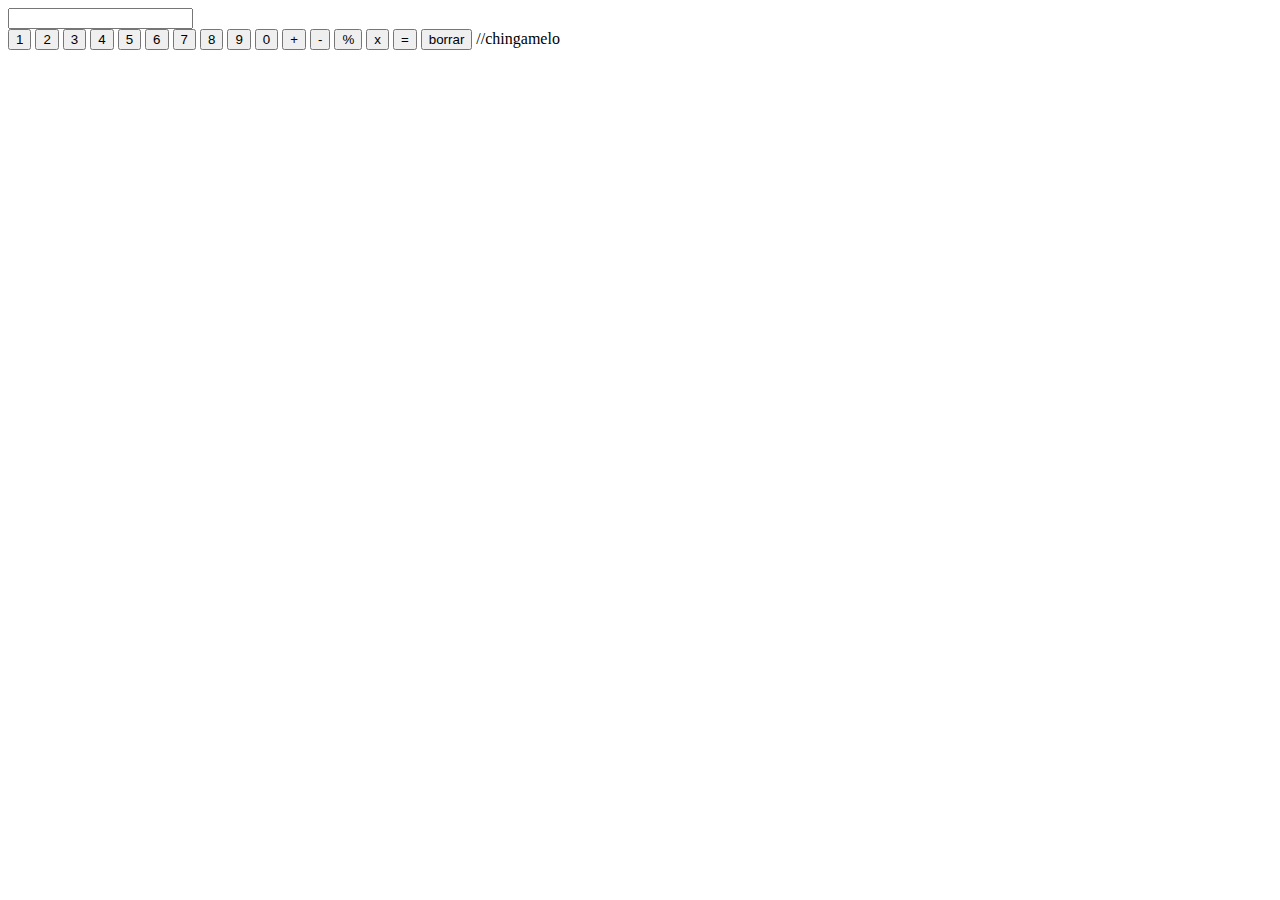
==== index.html @ ed391cfc "chingamelo" ====
<!DOCTYPE html>
<html lang="en">
<head>
    <meta charset="UTF-8">
    <meta http-equiv="X-UA-Compatible" content="IE=edge">
    <meta name="viewport" content="width=device-width, initial-scale=1.0">
    <link rel="stylesheet" href="style.css">
    <title>Document</title>
</head>
<body>
    <div class="container">
        <!-- aqui va a salir el resultado de la operacion y los numeros -->
        <div class="pantalla"></div>
        <div class="resultado">
            <input type="number" class="valores" id="valor">
        </div>
        <div class="botones">
            <button id="uno">1</button>
            <button id="dos">2</button>
            <button id="tres">3</button>
            <button id="cuatro">4</button>
            <button id="cinco">5</button>
            <button id="seis">6</button>
            <button id="siete">7</button>
            <button id="ocho">8</button>
            <button id="nueve">9</button>
            <button id="cero">0</button>

            <button id="mas">+</button>
            <button id="menos">-</button>
            <button id="dividir">%</button>
            <button id="multiplicar">x</button>
            <button id="igual">=</button>
            <button id="borrar">borrar</button>
            //chingamelo
        </div>
    </div>

    <script src="script.js"></script>
</body>
</html>
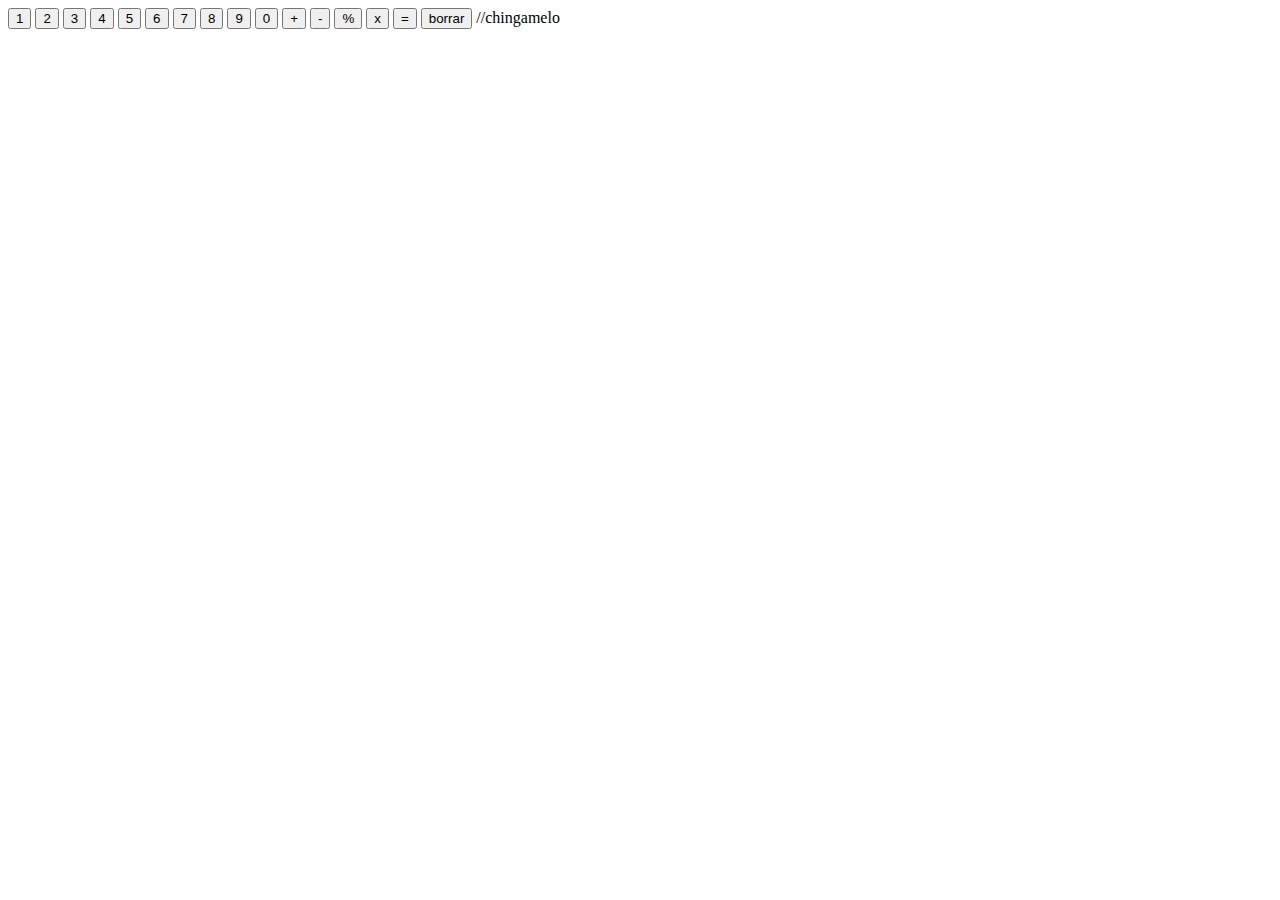
==== commit f40a4b6f: "revisar" ====
--- a/index.html
+++ b/index.html
@@ -12,19 +12,20 @@
         <!-- aqui va a salir el resultado de la operacion y los numeros -->
         <div class="pantalla"></div>
         <div class="resultado">
-            <input type="number" class="valores" id="valor">
+            <div class="valores" id="valor"></div>
+            <!-- <input type="number" id="valor1"> -->
         </div>
         <div class="botones">
-            <button id="uno">1</button>
-            <button id="dos">2</button>
-            <button id="tres">3</button>
-            <button id="cuatro">4</button>
-            <button id="cinco">5</button>
-            <button id="seis">6</button>
-            <button id="siete">7</button>
-            <button id="ocho">8</button>
-            <button id="nueve">9</button>
-            <button id="cero">0</button>
+            <button id="num1" class="btns" value="1">1</button>
+            <button id="num2" class="btns" value="2">2</button>
+            <button id="num3" class="btns" value="3">3</button>
+            <button id="num4" class="btns" value="4">4</button>
+            <button id="num5" class="btns" value="5">5</button>
+            <button id="num6" class="btns" value="6">6</button>
+            <button id="num7" class="btns" value="7">7</button>
+            <button id="num8" class="btns" value="8">8</button>
+            <button id="num9" class="btns" value="9">9</button>
+            <button id="num0" class="btns" value="0">0</button>
 
             <button id="mas">+</button>
             <button id="menos">-</button>
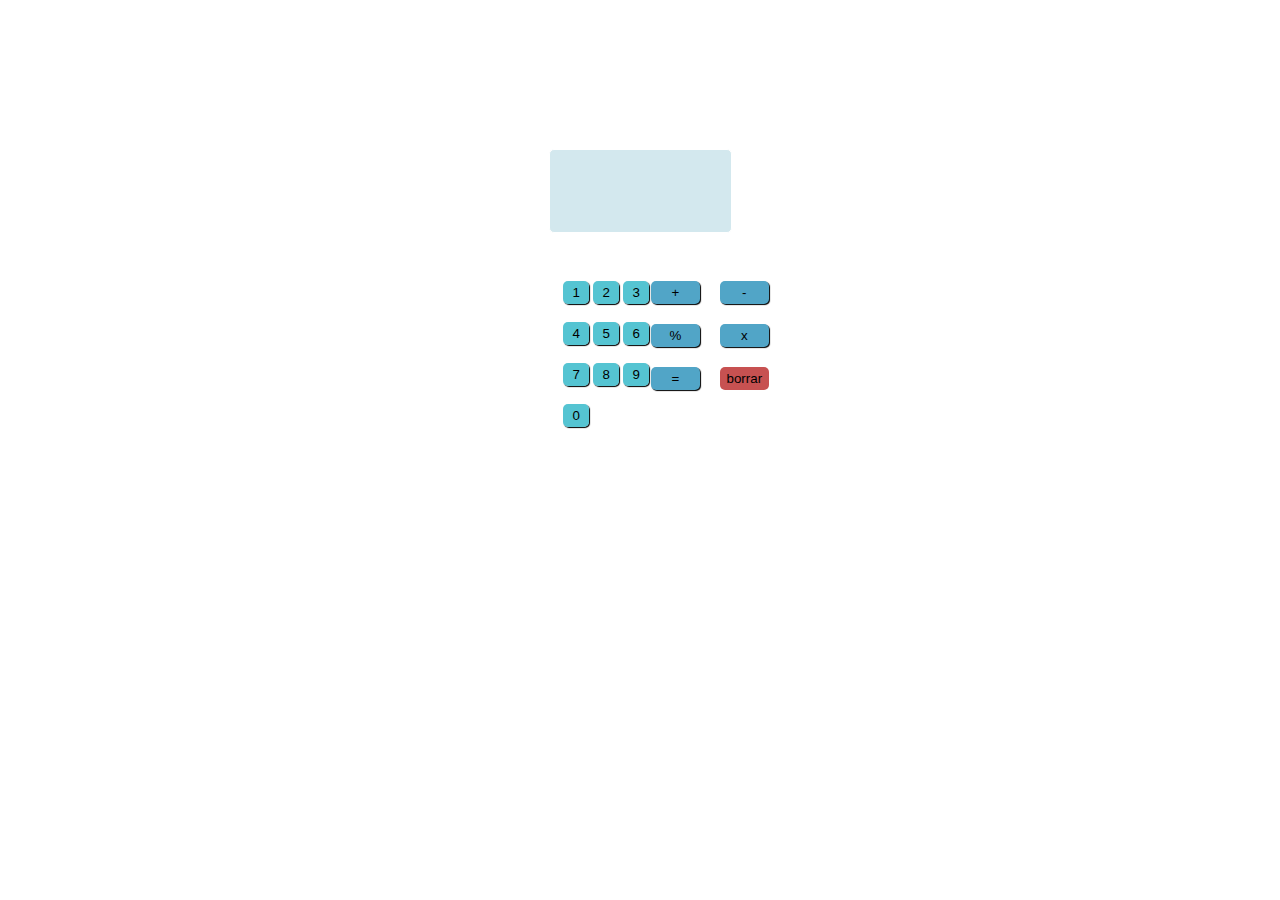
==== commit 6e588272: "el css" ====
--- a/index.html
+++ b/index.html
@@ -10,30 +10,32 @@
 <body>
     <div class="container">
         <!-- aqui va a salir el resultado de la operacion y los numeros -->
-        <div class="pantalla"></div>
+        <div  class="pantalla"></div>
         <div class="resultado">
-            <div class="valores" id="valor"></div>
-            <!-- <input type="number" id="valor1"> -->
+            <input type="number" class="valores" id="valor">
         </div>
         <div class="botones">
-            <button id="num1" class="btns" value="1">1</button>
-            <button id="num2" class="btns" value="2">2</button>
-            <button id="num3" class="btns" value="3">3</button>
-            <button id="num4" class="btns" value="4">4</button>
-            <button id="num5" class="btns" value="5">5</button>
-            <button id="num6" class="btns" value="6">6</button>
-            <button id="num7" class="btns" value="7">7</button>
-            <button id="num8" class="btns" value="8">8</button>
-            <button id="num9" class="btns" value="9">9</button>
-            <button id="num0" class="btns" value="0">0</button>
-
-            <button id="mas">+</button>
-            <button id="menos">-</button>
-            <button id="dividir">%</button>
-            <button id="multiplicar">x</button>
-            <button id="igual">=</button>
-            <button id="borrar">borrar</button>
-            //chingamelo
+            
+            <div class="izquierdo">
+            <button value="1" class="btn" id="num1">1</button>
+            <button value="2" class="btn" id="num2">2</button>
+            <button value="3" class="btn" id="num3">3</button><br><br>
+            <button value="4" class="btn" id="num4">4</button>
+            <button value="5" class="btn" id="num5">5</button>
+            <button value="6" class="btn" id="num6">6</button><br><br>
+            <button value="7" class="btn" id="num7">7</button>
+            <button value="8" class="btn" id="num8">8</button>
+            <button value="9" class="btn" id="num9">9</button><br><br>
+            <button value="0" class="btn" id="num0">0</button>
+        </div>
+            <div class="derecho">
+            <button class="derecha" id="mas">+</button>
+            <button class="derecha" id="menos">-</button>
+            <button class="derecha" id="dividir">%</button>
+            <button class="derecha" id="multiplicar">x</button>
+            <button class="derecha" id="igual">=</button>
+            <button class="derecha_borrar" id="borrar">borrar</button>
+        </div>
         </div>
     </div>
 
--- a/style.css
+++ b/style.css
@@ -0,0 +1,83 @@
+.container{
+    height: 20rem;
+    width: 15rem;
+    margin: 100px auto;
+    padding: 20px 40px;
+    width: fit-content;
+    display: flex;
+    flex-direction: column;
+    align-items: center;
+    gap: 20px;
+    border: solid 1px white;
+    border-radius: 5px;
+    display: grid;
+    grid-template-columns: auto auto auto;
+}
+
+.valores{
+    height: 5rem;
+    border: solid 1px white;
+    border-radius: 5px ;
+    position: relative;
+    bottom: 90px;
+    background-color: rgba(27, 133, 165, 0.193);
+    
+}
+
+.btn{
+    width: 26px;
+    height: 23px;
+    border: none;
+    border-radius: 5px;
+    background-color: rgba(23, 174, 194, 0.732);
+    box-shadow: 1px 1px 1px black;
+}
+
+body{
+    background: url(https://static.vecteezy.com/system/resources/previews/002/296/625/non_2x/calculator-on-a-blue-background-photo.jpg)  center center fixed ;
+    background-repeat:no-repeat ;
+    background-size: cover;
+}
+
+.izquierdo{
+    position: absolute;
+    left: 44%;
+}
+
+.derecho{
+    width: 2px;
+    height: 2px;
+    border: none;
+    border-radius: 5px;
+   position: absolute;
+    right: 49%; 
+    display: grid;
+    grid-template-columns: auto auto;
+    grid-gap: 20px;
+    grid-column-gap: 20px;
+}
+.derecha{
+    width: 49px;
+    height: 23px;
+    border: none;
+    border-radius: 5px;
+    background-color: rgb(81, 165, 199);
+    box-shadow: 1px 1px 1px black;
+
+}
+
+.derecha_borrar{
+    width: 49px;
+    height: 23px;
+    border: none;
+    border-radius: 5px;
+    background-color: rgb(199, 81, 81);
+}
+
+@media(max-width:780px) {
+    .izquierdo{
+        position: absolute;
+        left: 35%;
+      
+    }
+}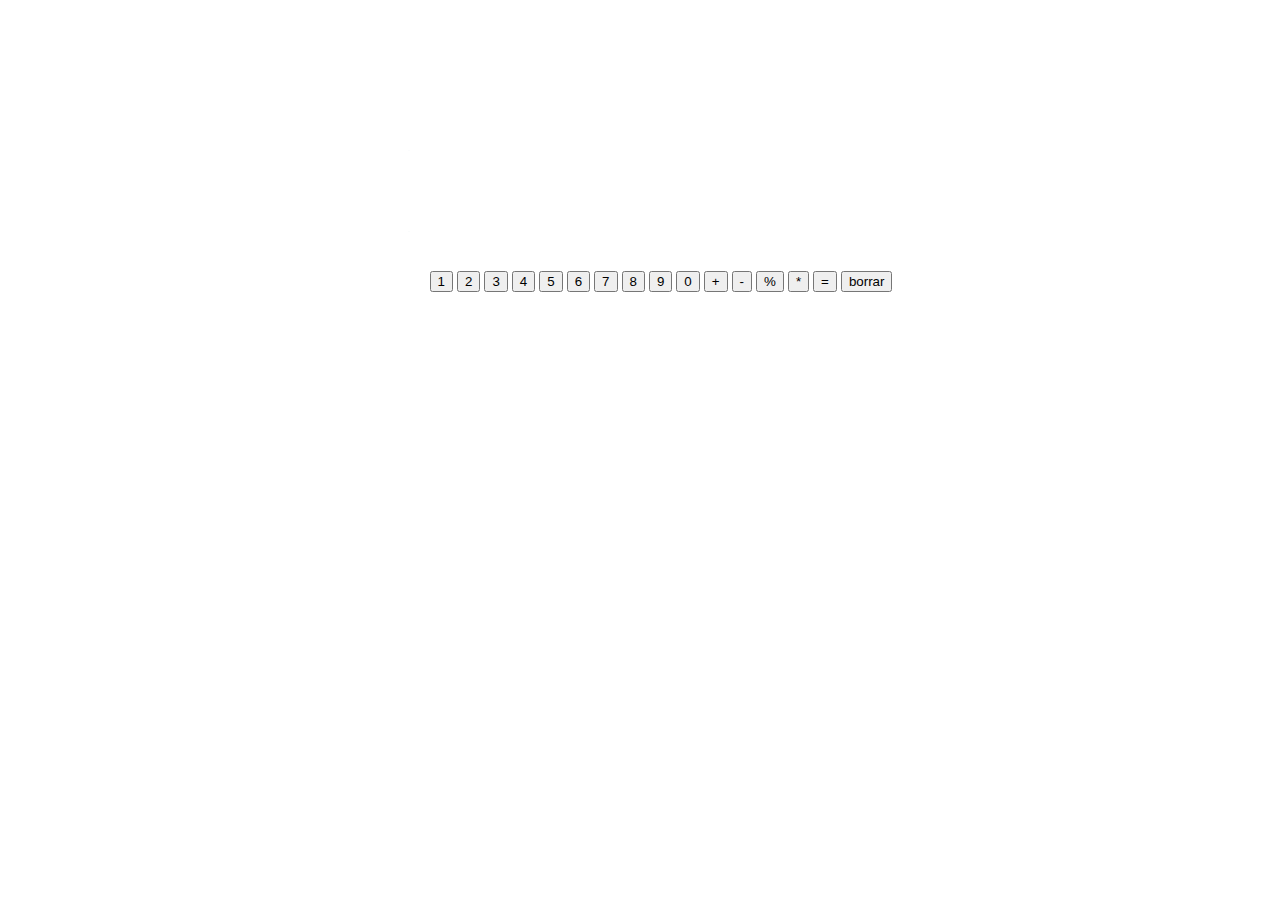
==== commit f7c9e5fb: "botones" ====
--- a/index.html
+++ b/index.html
@@ -10,32 +10,28 @@
 <body>
     <div class="container">
         <!-- aqui va a salir el resultado de la operacion y los numeros -->
-        <div  class="pantalla"></div>
+        <div class="pantalla"></div>
         <div class="resultado">
-            <input type="number" class="valores" id="valor">
+            <div class="valores" id="valor"></div>
         </div>
         <div class="botones">
-            
-            <div class="izquierdo">
-            <button value="1" class="btn" id="num1">1</button>
-            <button value="2" class="btn" id="num2">2</button>
-            <button value="3" class="btn" id="num3">3</button><br><br>
-            <button value="4" class="btn" id="num4">4</button>
-            <button value="5" class="btn" id="num5">5</button>
-            <button value="6" class="btn" id="num6">6</button><br><br>
-            <button value="7" class="btn" id="num7">7</button>
-            <button value="8" class="btn" id="num8">8</button>
-            <button value="9" class="btn" id="num9">9</button><br><br>
-            <button value="0" class="btn" id="num0">0</button>
-        </div>
-            <div class="derecho">
-            <button class="derecha" id="mas">+</button>
-            <button class="derecha" id="menos">-</button>
-            <button class="derecha" id="dividir">%</button>
-            <button class="derecha" id="multiplicar">x</button>
-            <button class="derecha" id="igual">=</button>
-            <button class="derecha_borrar" id="borrar">borrar</button>
-        </div>
+            <button id="num1" class="btns" value="1">1</button>
+            <button id="num2" class="btns" value="2">2</button>
+            <button id="num3" class="btns" value="3">3</button>
+            <button id="num4" class="btns" value="4">4</button>
+            <button id="num5" class="btns" value="5">5</button>
+            <button id="num6" class="btns" value="6">6</button>
+            <button id="num7" class="btns" value="7">7</button>
+            <button id="num8" class="btns" value="8">8</button>
+            <button id="num9" class="btns" value="9">9</button>
+            <button id="num0" class="btns" value="0">0</button>
+
+            <button id="suma">+</button>
+            <button id="resta">-</button>
+            <button id="division">%</button>
+            <button id="multiplicar">*</button>
+            <button id="igual">=</button>
+            <button id="borrar">borrar</button>
         </div>
     </div>
 
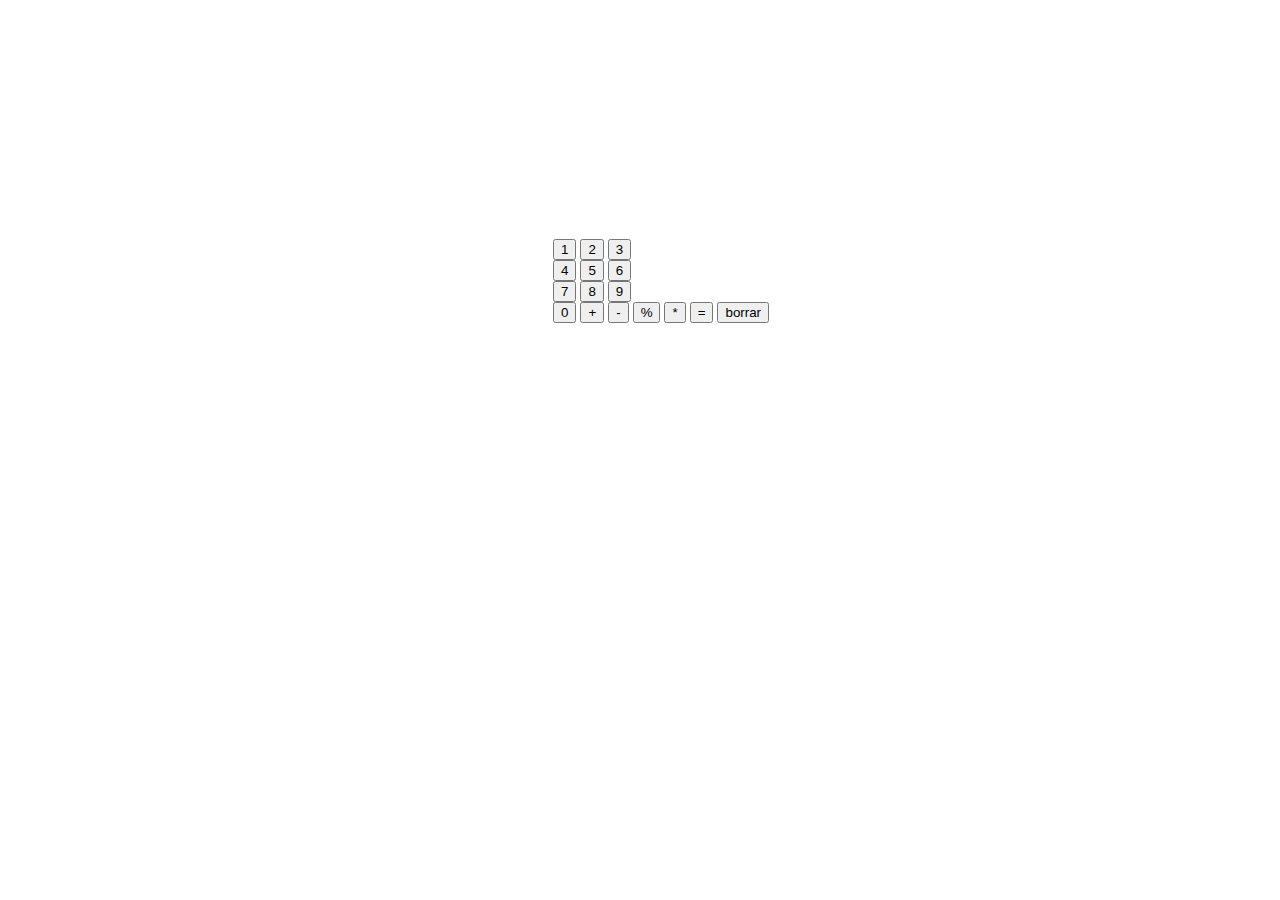
==== commit 3762ccd9: "calculadora terminada" ====
--- a/index.html
+++ b/index.html
@@ -17,13 +17,13 @@
         <div class="botones">
             <button id="num1" class="btns" value="1">1</button>
             <button id="num2" class="btns" value="2">2</button>
-            <button id="num3" class="btns" value="3">3</button>
+            <button id="num3" class="btns" value="3">3</button><br>
             <button id="num4" class="btns" value="4">4</button>
             <button id="num5" class="btns" value="5">5</button>
-            <button id="num6" class="btns" value="6">6</button>
+            <button id="num6" class="btns" value="6">6</button><br>
             <button id="num7" class="btns" value="7">7</button>
             <button id="num8" class="btns" value="8">8</button>
-            <button id="num9" class="btns" value="9">9</button>
+            <button id="num9" class="btns" value="9">9</button><br>
             <button id="num0" class="btns" value="0">0</button>
 
             <button id="suma">+</button>
--- a/style.css
+++ b/style.css
@@ -80,4 +80,4 @@
         left: 35%;
       
     }
-}+}
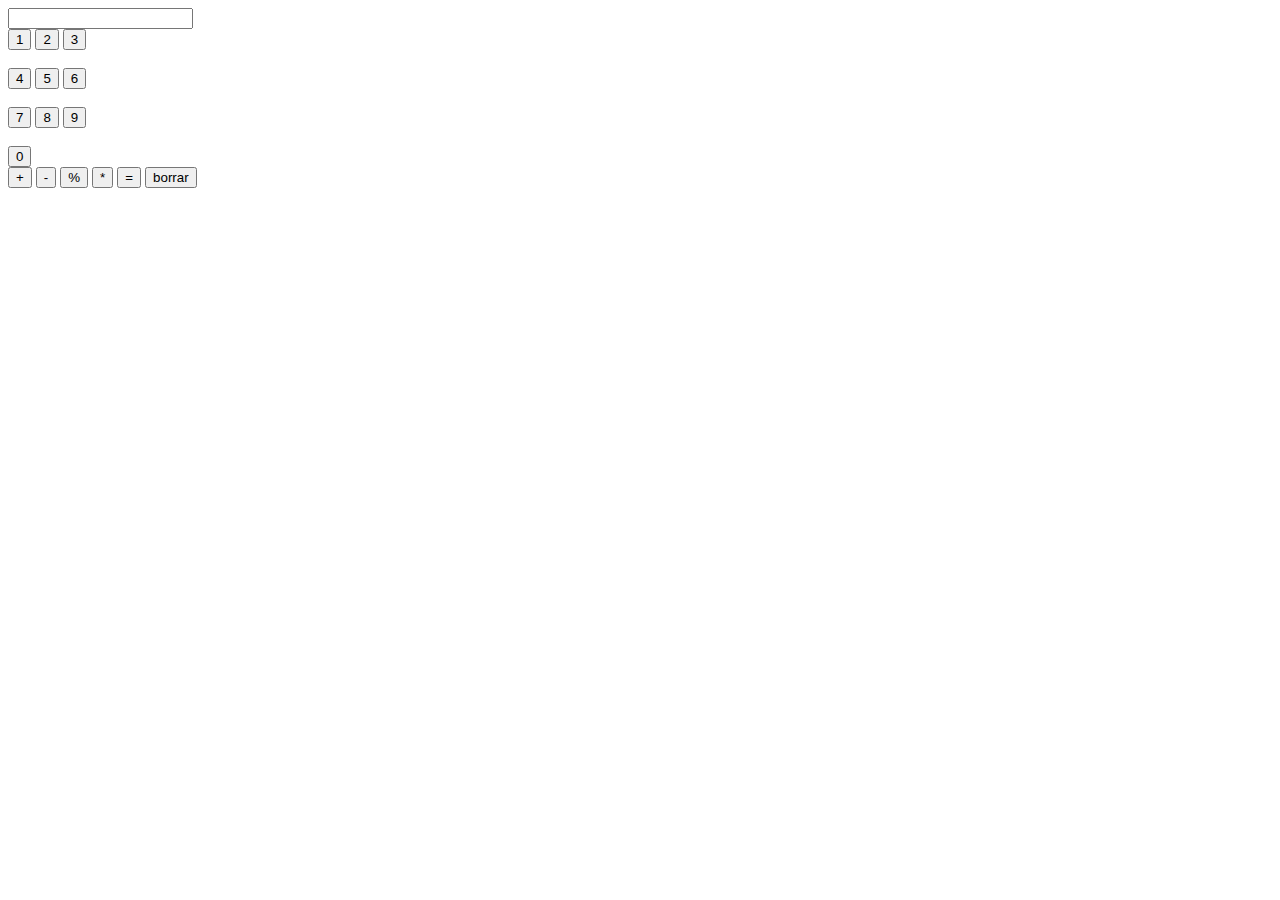
==== commit f44c7d42: "html terminado" ====
--- a/index.html
+++ b/index.html
@@ -10,28 +10,32 @@
 <body>
     <div class="container">
         <!-- aqui va a salir el resultado de la operacion y los numeros -->
-        <div class="pantalla"></div>
+        <div  class="pantalla"></div>
         <div class="resultado">
-            <div class="valores" id="valor"></div>
+            <input type="number" class="valores" id="valor">
         </div>
         <div class="botones">
-            <button id="num1" class="btns" value="1">1</button>
-            <button id="num2" class="btns" value="2">2</button>
-            <button id="num3" class="btns" value="3">3</button><br>
-            <button id="num4" class="btns" value="4">4</button>
-            <button id="num5" class="btns" value="5">5</button>
-            <button id="num6" class="btns" value="6">6</button><br>
-            <button id="num7" class="btns" value="7">7</button>
-            <button id="num8" class="btns" value="8">8</button>
-            <button id="num9" class="btns" value="9">9</button><br>
-            <button id="num0" class="btns" value="0">0</button>
-
-            <button id="suma">+</button>
-            <button id="resta">-</button>
-            <button id="division">%</button>
-            <button id="multiplicar">*</button>
-            <button id="igual">=</button>
-            <button id="borrar">borrar</button>
+            
+            <div class="izquierdo">
+            <button value="1" class="btn" id="num1">1</button>
+            <button value="2" class="btn" id="num2">2</button>
+            <button value="3" class="btn" id="num3">3</button><br><br>
+            <button value="4" class="btn" id="num4">4</button>
+            <button value="5" class="btn" id="num5">5</button>
+            <button value="6" class="btn" id="num6">6</button><br><br>
+            <button value="7" class="btn" id="num7">7</button>
+            <button value="8" class="btn" id="num8">8</button>
+            <button value="9" class="btn" id="num9">9</button><br><br>
+            <button value="0" class="btn" id="num0">0</button>
+        </div>
+            <div class="derecho">
+            <button class="derecha" id="suma">+</button>
+            <button class="derecha" id="resta">-</button>
+            <button class="derecha" id="division">%</button>
+            <button class="derecha" id="multiplicar">*</button>
+            <button class="derecha" id="igual">=</button>
+            <button class="derecha_borrar" id="borrar">borrar</button>
+        </div>
         </div>
     </div>
 
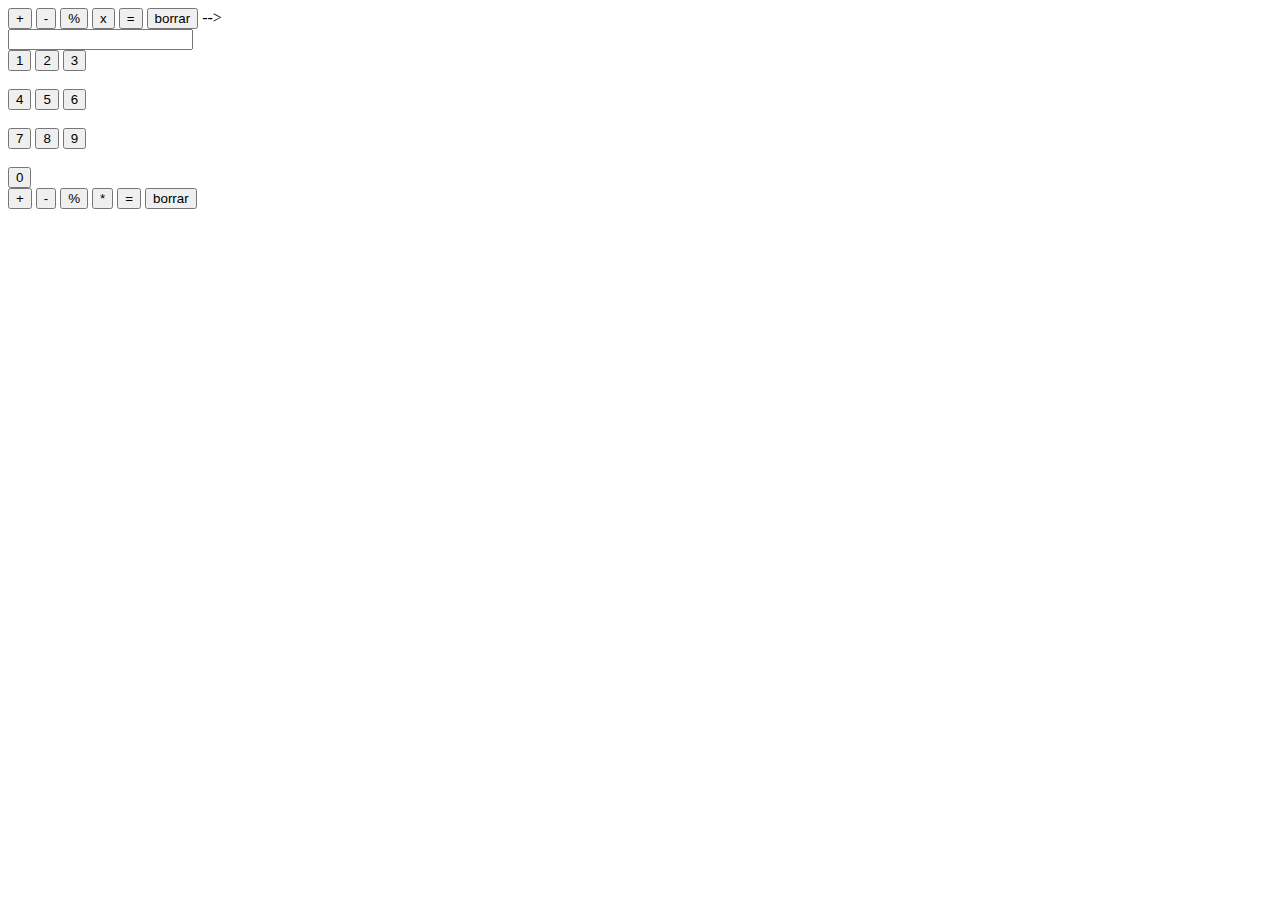
==== commit 539c93ea: "Merge branch 'ramaJS'" ====
--- a/index.html
+++ b/index.html
@@ -1,44 +1,49 @@
 <!DOCTYPE html>
 <html lang="en">
-<head>
-    <meta charset="UTF-8">
-    <meta http-equiv="X-UA-Compatible" content="IE=edge">
-    <meta name="viewport" content="width=device-width, initial-scale=1.0">
-    <link rel="stylesheet" href="style.css">
+  <head>
+    <meta charset="UTF-8" />
+    <meta http-equiv="X-UA-Compatible" content="IE=edge" />
+    <meta name="viewport" content="width=device-width, initial-scale=1.0" />
+    <link rel="stylesheet" href="style.css" />
     <title>Document</title>
-</head>
-<body>
+  </head>
+  <body>
     <div class="container">
-        <!-- aqui va a salir el resultado de la operacion y los numeros -->
-        <div  class="pantalla"></div>
-        <div class="resultado">
-            <input type="number" class="valores" id="valor">
+      <!-- aqui va a salir el resultado de la operacion y los numeros -->
+      <button class="derecha" id="mas">+</button>
+      <button class="derecha" id="menos">-</button>
+      <button class="derecha" id="dividir">%</button>
+      <button class="derecha" id="multiplicar">x</button>
+      <button class="derecha" id="igual">=</button>
+      <button class="derecha_borrar" id="borrar">borrar</button> -->
+      <div class="pantalla"></div>
+      <div class="resultado">
+        <input type="number" class="valores" id="valor" />
+      </div>
+      <div class="botones">
+        <div class="izquierdo">
+          <button value="1" class="btn" id="num1">1</button>
+          <button value="2" class="btn" id="num2">2</button>
+          <button value="3" class="btn" id="num3">3</button><br /><br />
+          <button value="4" class="btn" id="num4">4</button>
+          <button value="5" class="btn" id="num5">5</button>
+          <button value="6" class="btn" id="num6">6</button><br /><br />
+          <button value="7" class="btn" id="num7">7</button>
+          <button value="8" class="btn" id="num8">8</button>
+          <button value="9" class="btn" id="num9">9</button><br /><br />
+          <button value="0" class="btn" id="num0">0</button>
         </div>
-        <div class="botones">
-            
-            <div class="izquierdo">
-            <button value="1" class="btn" id="num1">1</button>
-            <button value="2" class="btn" id="num2">2</button>
-            <button value="3" class="btn" id="num3">3</button><br><br>
-            <button value="4" class="btn" id="num4">4</button>
-            <button value="5" class="btn" id="num5">5</button>
-            <button value="6" class="btn" id="num6">6</button><br><br>
-            <button value="7" class="btn" id="num7">7</button>
-            <button value="8" class="btn" id="num8">8</button>
-            <button value="9" class="btn" id="num9">9</button><br><br>
-            <button value="0" class="btn" id="num0">0</button>
+        <div class="derecho">
+          <button class="derecha" id="suma">+</button>
+          <button class="derecha" id="resta">-</button>
+          <button class="derecha" id="division">%</button>
+          <button class="derecha" id="multiplicar">*</button>
+          <button class="derecha" id="igual">=</button>
+          <button class="derecha_borrar" id="borrar">borrar</button>
         </div>
-            <div class="derecho">
-            <button class="derecha" id="suma">+</button>
-            <button class="derecha" id="resta">-</button>
-            <button class="derecha" id="division">%</button>
-            <button class="derecha" id="multiplicar">*</button>
-            <button class="derecha" id="igual">=</button>
-            <button class="derecha_borrar" id="borrar">borrar</button>
-        </div>
-        </div>
+      </div>
     </div>
 
     <script src="script.js"></script>
-</body>
-</html>+  </body>
+</html>
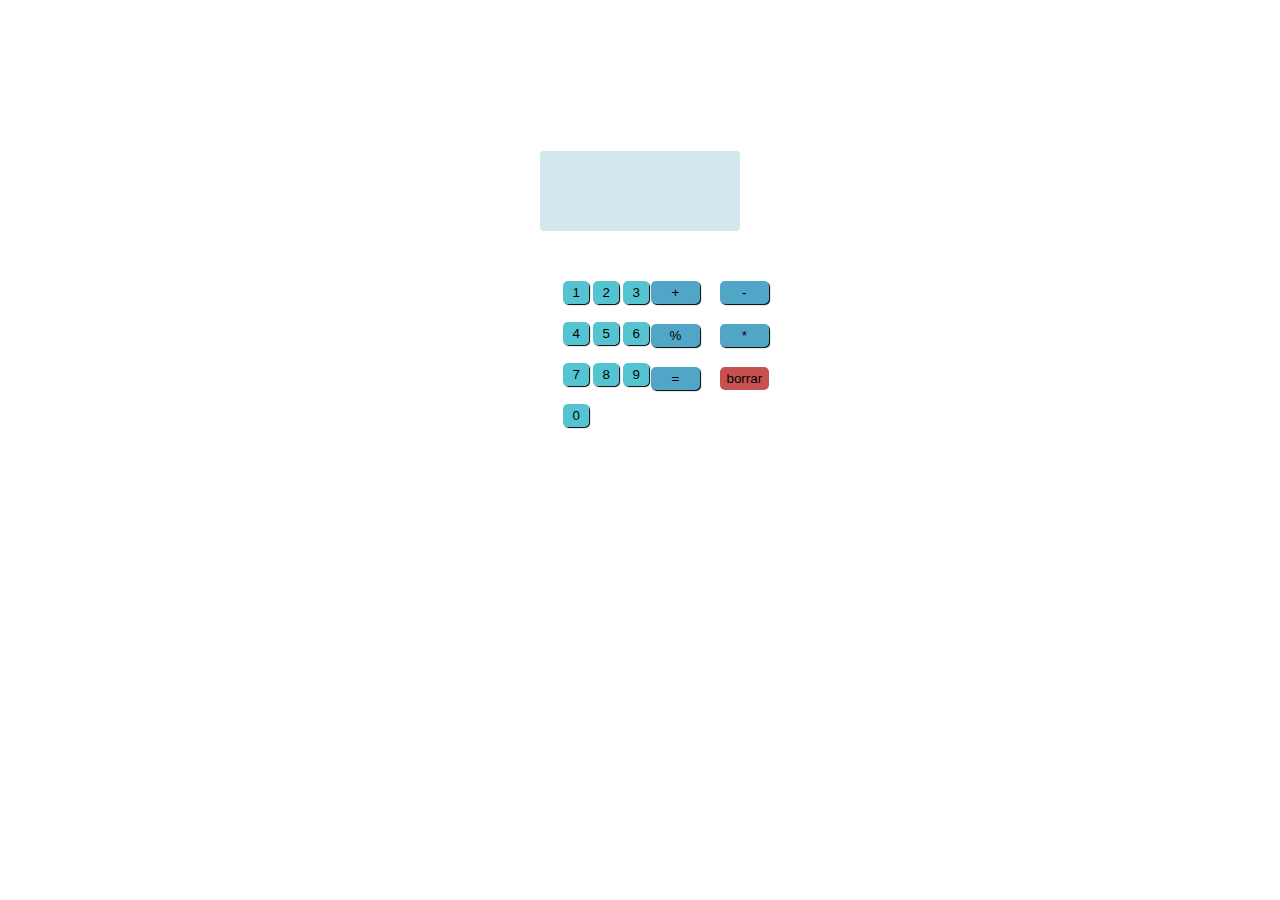
==== commit 98fbf500: "calculadora terminada" ====
--- a/index.html
+++ b/index.html
@@ -10,15 +10,9 @@
   <body>
     <div class="container">
       <!-- aqui va a salir el resultado de la operacion y los numeros -->
-      <button class="derecha" id="mas">+</button>
-      <button class="derecha" id="menos">-</button>
-      <button class="derecha" id="dividir">%</button>
-      <button class="derecha" id="multiplicar">x</button>
-      <button class="derecha" id="igual">=</button>
-      <button class="derecha_borrar" id="borrar">borrar</button> -->
       <div class="pantalla"></div>
       <div class="resultado">
-        <input type="number" class="valores" id="valor" />
+        <div type="number" class="valores" id="valor" ></div>
       </div>
       <div class="botones">
         <div class="izquierdo">
--- a/style.css
+++ b/style.css
@@ -0,0 +1,86 @@
+@import url('https://fonts.googleapis.com/css2?family=Rubik:ital,wght@1,500&display=swap');
+
+.container{
+    height: 20rem;
+    width: 15rem;
+    margin: 100px auto;
+    padding: 20px 40px;
+    width: fit-content;
+    display: flex;
+    flex-direction: column;
+    align-items: center;
+    gap: 20px;
+    border: solid 1px white;
+    border-radius: 5px;
+    display: grid;
+    grid-template-columns: auto auto auto;
+}
+
+.valores{
+    height: 5rem;
+    border: solid 1px white;
+    border-radius: 5px ;
+    position: relative;
+    bottom: 90px;
+    background-color: rgba(27, 133, 165, 0.193);
+    width: 200px;
+    font-family: 'Rubik', sans-serif;
+}
+
+.btn{
+    width: 26px;
+    height: 23px;
+    border: none;
+    border-radius: 5px;
+    background-color: rgba(23, 174, 194, 0.732);
+    box-shadow: 1px 1px 1px black;
+}
+
+body{
+    background: url(https://static.vecteezy.com/system/resources/previews/002/296/625/non_2x/calculator-on-a-blue-background-photo.jpg)  center center fixed ;
+    background-repeat:no-repeat ;
+    background-size: cover;
+}
+
+.izquierdo{
+    position: absolute;
+    left: 44%;
+}
+
+.derecho{
+    width: 2px;
+    height: 2px;
+    border: none;
+    border-radius: 5px;
+   position: absolute;
+    right: 49%; 
+    display: grid;
+    grid-template-columns: auto auto;
+    grid-gap: 20px;
+    grid-column-gap: 20px;
+}
+.derecha{
+    width: 49px;
+    height: 23px;
+    border: none;
+    border-radius: 5px;
+    background-color: rgb(81, 165, 199);
+    box-shadow: 1px 1px 1px black;
+
+}
+
+.derecha_borrar{
+    width: 49px;
+    height: 23px;
+    border: none;
+    border-radius: 5px;
+    background-color: rgb(199, 81, 81);
+}
+
+@media(max-width:780px) {
+    .izquierdo{
+        position: absolute;
+        left: 35%;
+      
+    }
+}